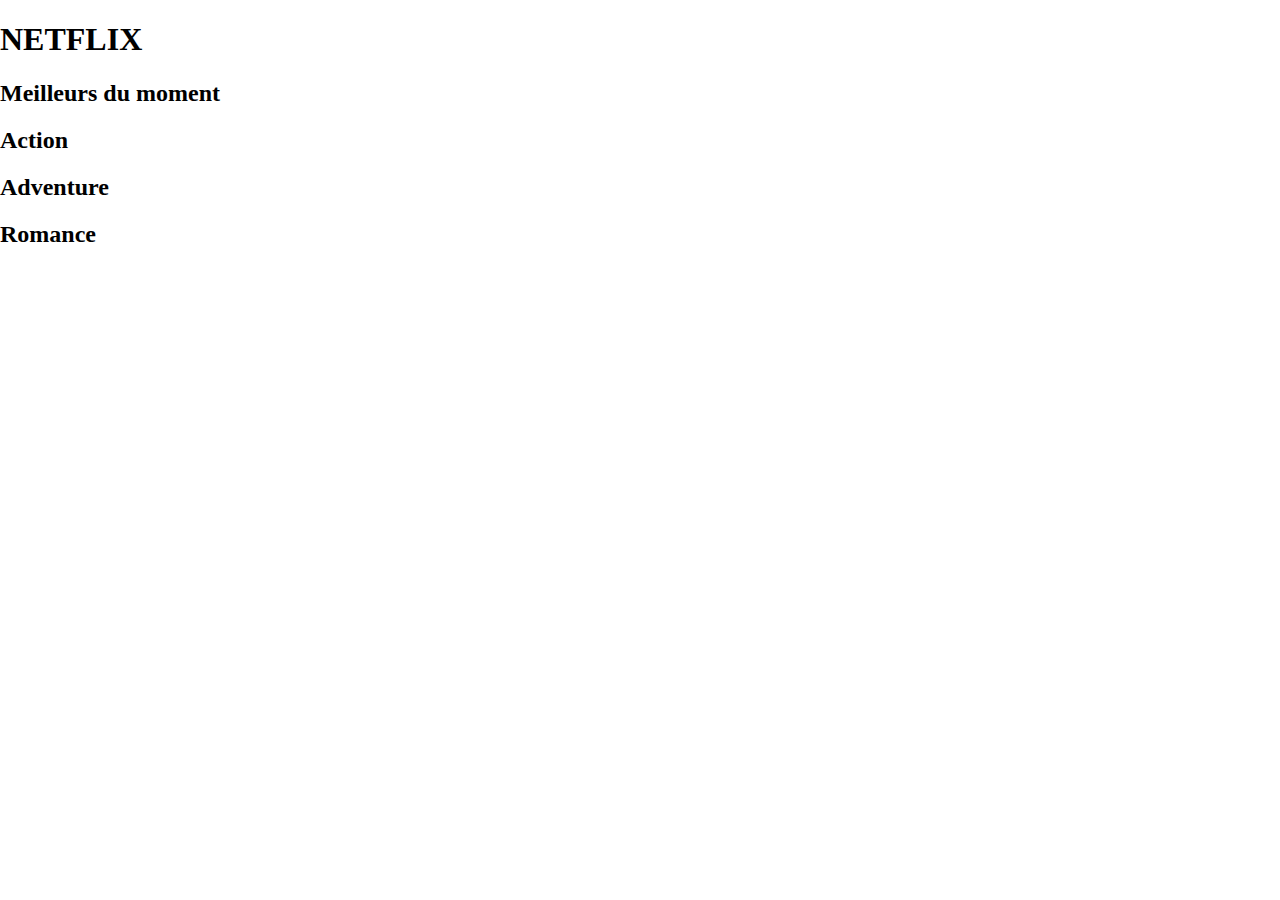
==== front/index.html @ 396a6dfd "Create caroussel" ====
<!DOCTYPE html>
<html>
<head>
  <meta name="generator" content=
  "HTML Tidy for HTML5 for Linux version 5.7.45">
  <meta charset="utf-8">
  <title>Pop-up info box — web components</title>
  <script type="module" src="index.js" defer></script>
  <link rel="stylesheet" href="style.css" type="text/css">
</head>
<body>
  <h1>NETFLIX</h1>
  <h2>Meilleurs du moment</h2>
  <flix-carousel data-nb-movies="10"></flix-carousel>
  <h2>Action</h2>
  <flix-carousel data-genre='action' data-nb-movies="10">
  </flix-carousel>
  <h2>Adventure</h2>
  <flix-carousel data-genre='adventure' data-nb-movies="7">
  </flix-carousel>
  <h2>Romance</h2>
  <flix-carousel data-genre='romance' data-nb-movies="7">
  </flix-carousel><!--<form>-->
  <!--  <div>-->
  <!--    <label for="cvc">Enter your CVC <popup-info img="img/alt.png" data-text="Your card validation code (CVC) is an extra security feature — it is the last 3 or 4 numbers on the back of your card."></popup-info></label>-->
  <!--    <input type="text" id="cvc">-->
  <!--  </div>-->
  <!--  <div>-->
  <!--      <movie-cover data-id="12492650"></movie-cover>-->
  <!--  </div>-->
  <!--  <best-movies data-genre="action" data-page=2></best-movies>-->
  <!--</form>-->
</body>
</html>
---- front/style.css ----
@import url("https://fonts.googleapis.com/css2?family=Heebo:wght@800&display=swap");

::-webkit-scrollbar {
  display: none;
}

:root {
  --movie-width: 293px;
  --movie-height: 200px;
  --arrow-width: 50px;
  --slider-py: 50px;
}
@media only screen and (max-width: 1000px) {
  :root {
    --movie-width: 25vw;
  }
}
html {
  box-sizing: border-box;
}

body {
  box-sizing: inherit;
  margin: 0;
}

.d-none {
  display: none;
}
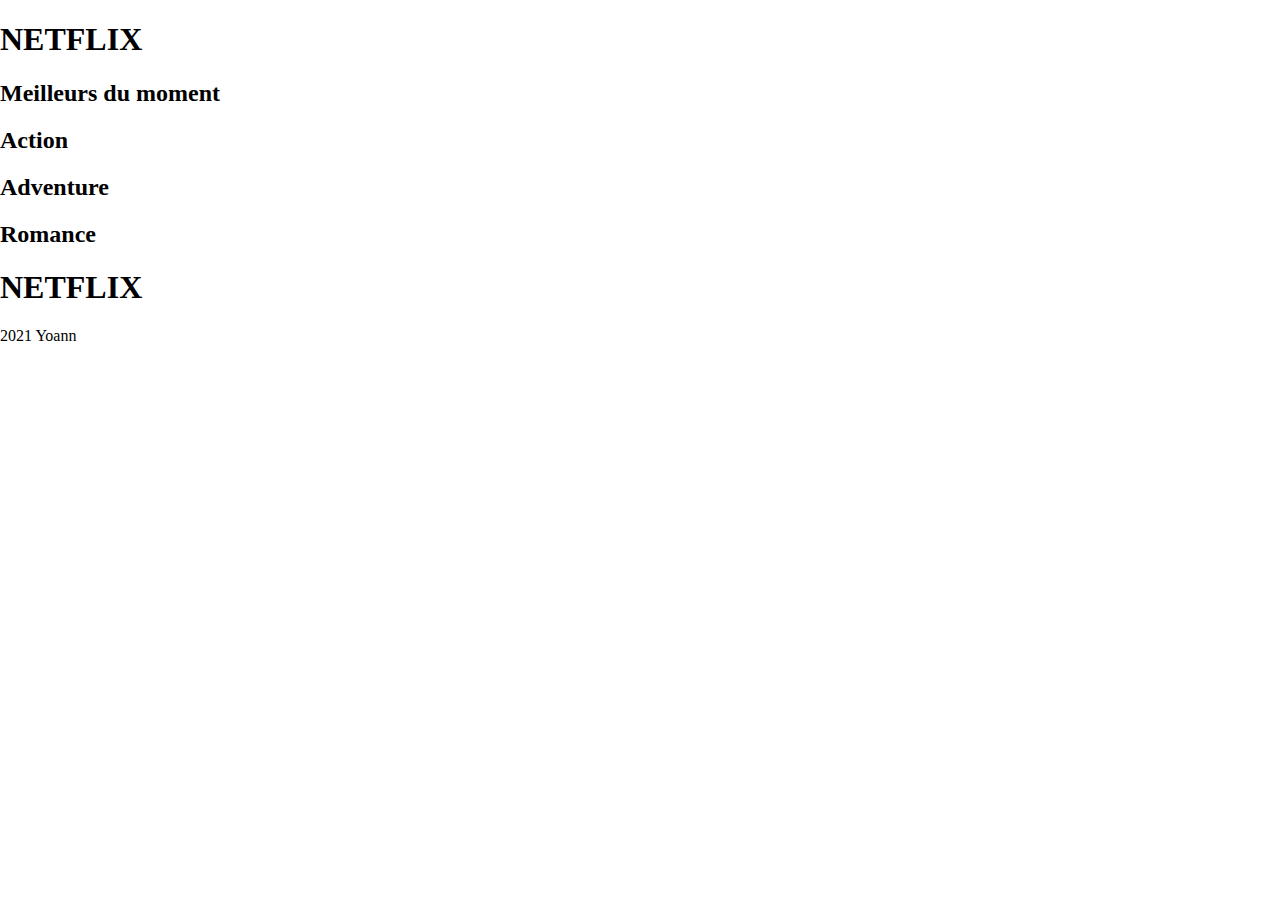
==== commit c8ad182f: "The famous forgotten commit" ====
--- a/front/index.html
+++ b/front/index.html
@@ -1,34 +1,32 @@
 <!DOCTYPE html>
 <html>
 <head>
-  <meta name="generator" content=
-  "HTML Tidy for HTML5 for Linux version 5.7.45">
   <meta charset="utf-8">
-  <title>Pop-up info box — web components</title>
+  <title>Netflix</title>
   <script type="module" src="index.js" defer></script>
   <link rel="stylesheet" href="style.css" type="text/css">
 </head>
 <body>
-  <h1>NETFLIX</h1>
-  <h2>Meilleurs du moment</h2>
-  <flix-carousel data-nb-movies="10"></flix-carousel>
-  <h2>Action</h2>
-  <flix-carousel data-genre='action' data-nb-movies="10">
-  </flix-carousel>
-  <h2>Adventure</h2>
-  <flix-carousel data-genre='adventure' data-nb-movies="7">
-  </flix-carousel>
-  <h2>Romance</h2>
-  <flix-carousel data-genre='romance' data-nb-movies="7">
-  </flix-carousel><!--<form>-->
-  <!--  <div>-->
-  <!--    <label for="cvc">Enter your CVC <popup-info img="img/alt.png" data-text="Your card validation code (CVC) is an extra security feature — it is the last 3 or 4 numbers on the back of your card."></popup-info></label>-->
-  <!--    <input type="text" id="cvc">-->
-  <!--  </div>-->
-  <!--  <div>-->
-  <!--      <movie-cover data-id="12492650"></movie-cover>-->
-  <!--  </div>-->
-  <!--  <best-movies data-genre="action" data-page=2></best-movies>-->
-  <!--</form>-->
+  <header>
+    <h1>NETFLIX</h1>
+  </header>
+  <div id="main">
+    <h2>Meilleurs du moment</h2>
+    <flix-carousel data-nb-movies="10" data-offset="1">
+    </flix-carousel>
+    <h2>Action</h2>
+    <flix-carousel data-genre='action' data-nb-movies="7">
+    </flix-carousel>
+    <h2>Adventure</h2>
+    <flix-carousel data-genre='adventure' data-nb-movies="7">
+    </flix-carousel>
+    <h2>Romance</h2>
+    <flix-carousel data-genre='romance' data-nb-movies="7">
+    </flix-carousel>
+  </div>
+  <footer>
+    <h1>NETFLIX</h1>
+    <p>2021 Yoann</p>
+  </footer>
 </body>
 </html>
